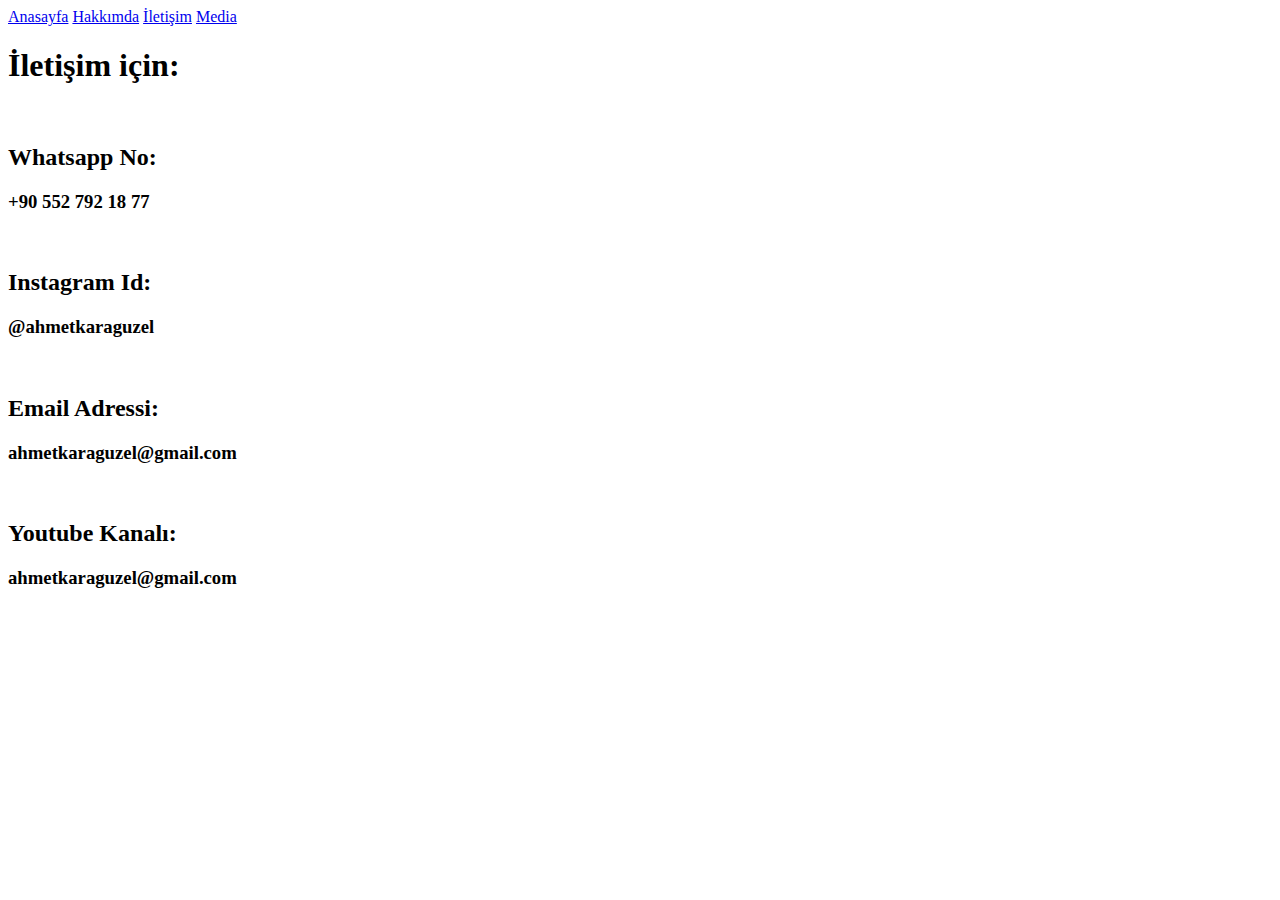
==== content.html @ d79c041f "Add files via upload" ====
<!DOCTYPE html>
<html lang="en">
<head>
        <meta charset="UTF-8">
        <meta name="viewport" content="width=device-width, initial-scale=1.0">
        <title>Document</title>
        <link rel="stylesheet" href="styleForabout.css">
</head>
<body>
        <div class="topnav">
                <a href="home.html">Anasayfa</a>
                <a href="about.html">Hakkımda</a>
                <a class="active" href="content.html">İletişim</a>
                <a href="fotos.html">Media</a>
        </div>

        <h1>İletişim için:</h1>
        <div class="items">
                <img src="imgs/whatsapp.png" draggable="false" alt="">
                <h2>Whatsapp No:</h2>
                <h3>+90 552 792 18 77</h3>
        </div>
        <div class="items">
                <img src="imgs/instagram.png" draggable="false" alt="">
                <h2>Instagram Id:</h2>
                <h3>@ahmetkaraguzel</h3>
        </div>

        <div class="items">
                <img src="imgs/email.png" draggable="false" alt="">
                <h2>Email Adressi:</h2>
                <h3>ahmetkaraguzel@gmail.com</h3>
        </div>
        <div class="items">
                <img src="imgs/youtube.png" draggable="false" alt="">
                <h2>Youtube Kanalı:</h2>
                <h3>ahmetkaraguzel@gmail.com</h3>
        </div>

</body>
</html>
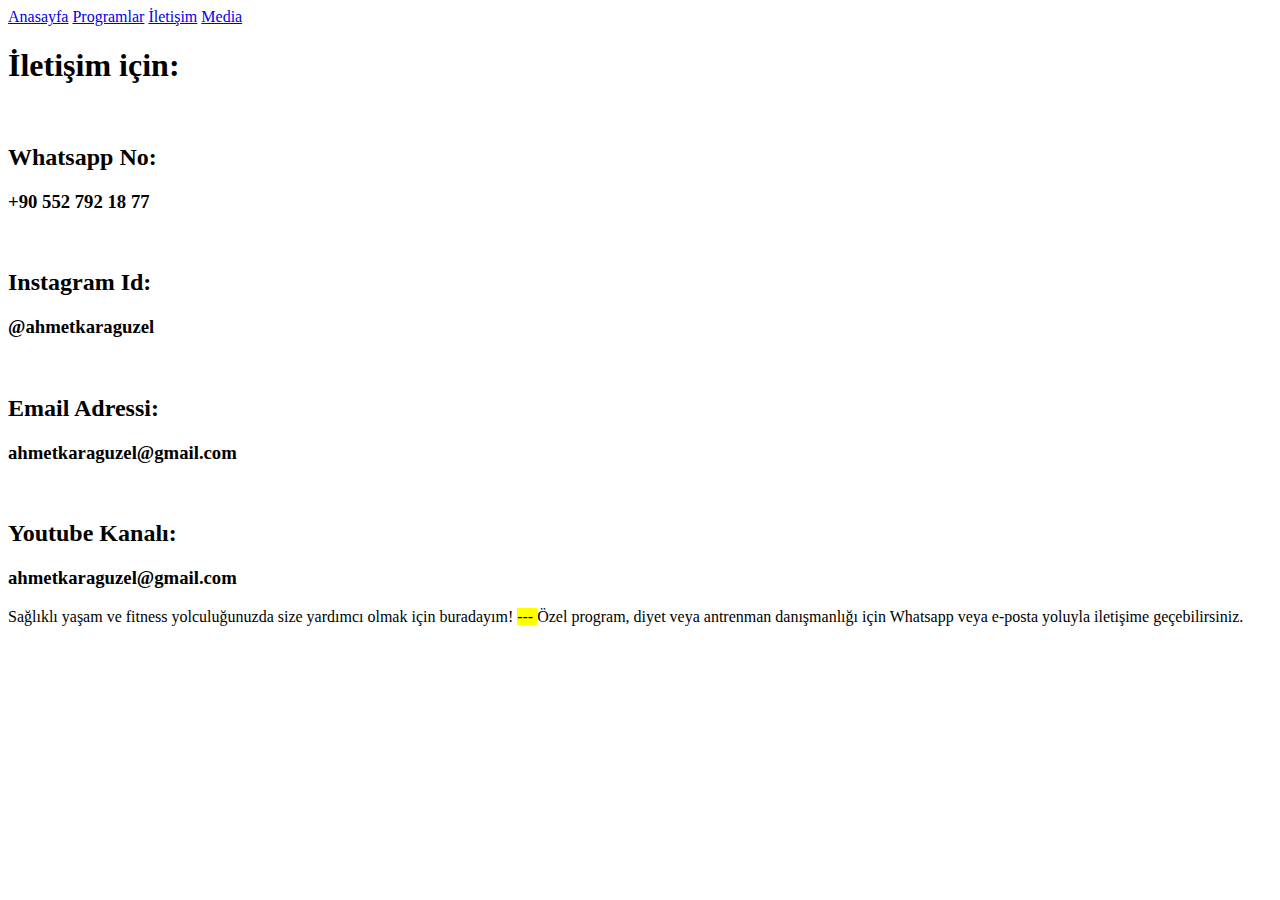
==== commit c83671d3: "Add files via upload" ====
--- a/content.html
+++ b/content.html
@@ -4,12 +4,12 @@
         <meta charset="UTF-8">
         <meta name="viewport" content="width=device-width, initial-scale=1.0">
         <title>Document</title>
-        <link rel="stylesheet" href="styleForabout.css">
+        <link rel="stylesheet" href="styleForconn.css">
 </head>
 <body>
         <div class="topnav">
                 <a href="home.html">Anasayfa</a>
-                <a href="about.html">Hakkımda</a>
+                <a href="programlar.html">Programlar</a>
                 <a class="active" href="content.html">İletişim</a>
                 <a href="fotos.html">Media</a>
         </div>
@@ -37,5 +37,12 @@
                 <h3>ahmetkaraguzel@gmail.com</h3>
         </div>
 
+        <div class="itemsCaption">
+                <p>Sağlıklı yaşam ve fitness yolculuğunuzda size yardımcı olmak için buradayım! <mark>---       </mark> 
+                        Özel program, diyet veya antrenman danışmanlığı için Whatsapp veya e-posta yoluyla iletişime geçebilirsiniz.
+                </p>
+                
+        </div>
+
 </body>
 </html>